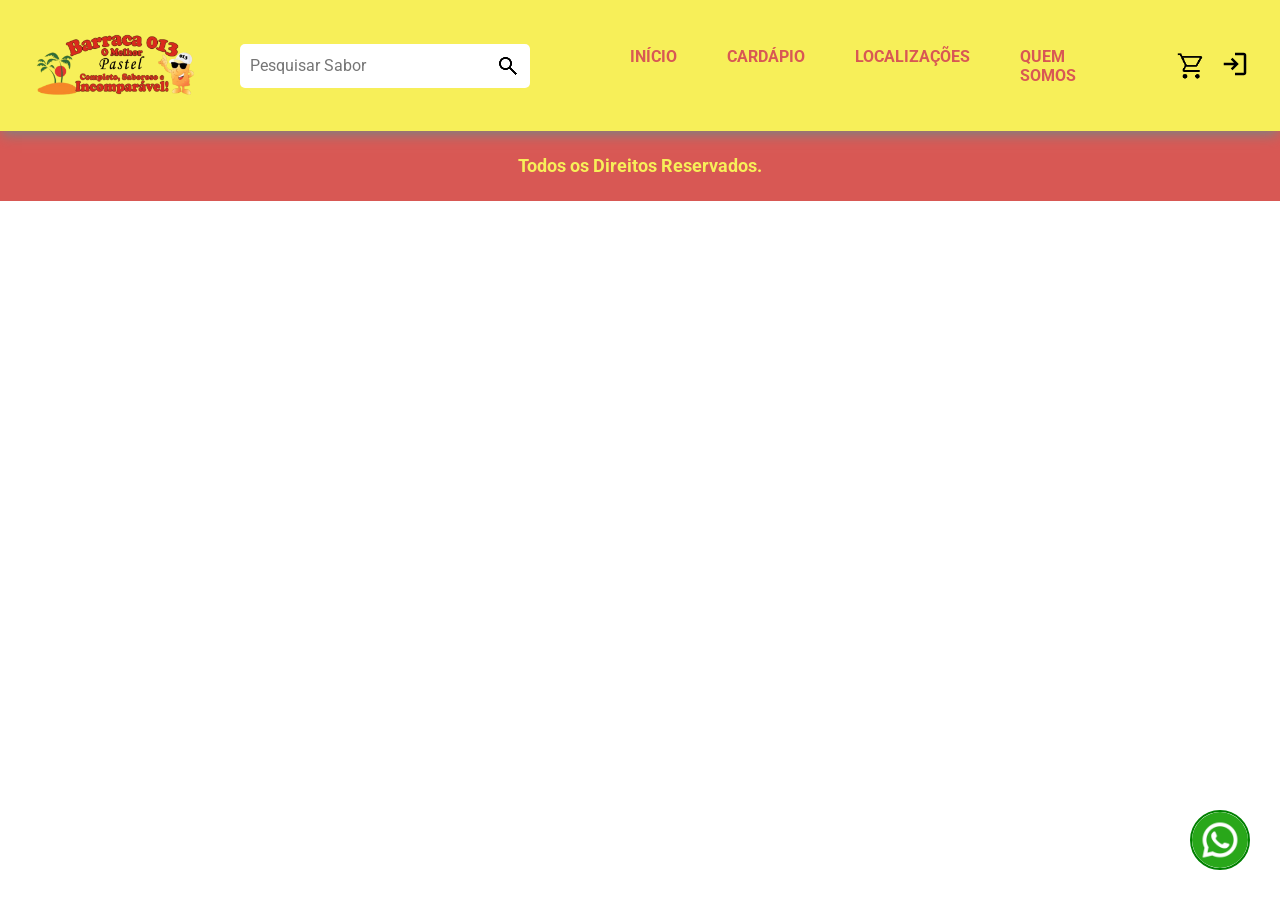
==== index.html @ 68162e57 "RESOLVI ESSA MERDA" ====
<!DOCTYPE html>
<html lang= "PT-BR">
    <head>
    <meta charset="UTF-8">
    <meta name="viewport" content="width=device-width, initial-scale=1.0">
    <title>Barraca 013</title>
    <link rel="stylesheet" href="style.css">
    </head>

<body>

    <header>
        <div>

            <img id="logo" src="img/logo_alpha.png" alt="logo" width="180px">

            <form action="">
                <input type="text" placeholder="Pesquisar Sabor">
                <img src="img/Lupa.png" alt="buscar">
            </form>

            <nav>
                <a href="index.html">INÍCIO</a>
                <a href="pg3.html">CARDÁPIO</a>
                <a href="pg4.html">LOCALIZAÇÕES</a>
                <a href="pg5.html">QUEM SOMOS</a>
            </nav>
            
            <div class="buttom">
                <img src="img/carrinho.png" alt="Carrinho">
                <a href="pg2.html"><img src="img/login.svg" alt="Login"></a>
            </div>


        </div>
        
    </header>

    <main>

        <a href="https://wa.me/5513992066397" target="_blank"><img class="zap" src="img/whatsappicon.png"></a>

    </main>

    <footer>

    Todos os Direitos Reservados.

    </footer>
    
</body>

</html>
---- style.css ----
@import url('https://fonts.googleapis.com/css2?family=Roboto:ital,wght@0,100..900;1,100..900&display=swap');
*{
    margin: 0;
    padding: 0;
    box-sizing: border-box;
    font-family: "Roboto", sans-serif;
}
<<<<<<< HEAD
=======

@import url('https://fonts.googleapis.com/css2?family=Roboto:ital,wght@0,100..900;1,100..900&display=swap');


>>>>>>> 505fb0bd195d9904a78246f570ad4ccef2677978
body{
    height: 100vh;
    display: flex;
    flex-direction: column;
    background-color: #EEEEEE;
    margin: 0;
}

header{
    box-shadow: 0px 6px 12px -2px gray;
    position: sticky;
    top: 0;
}

header div{
    padding: 30px;
    background-color: #F7EF59;
    display: flex;
    align-items: center;
    justify-content: space-between;
}

form{
    display: flex;
    justify-content: space-between;
    margin-left: 30px;
    padding: 10px;
    width: 30vw;
    background-color: white;
    border-radius: 5px;
}

input{
    border: none;
    font-size: 16px;
    width: 80%;
}
nav{
    font-weight: bolder;
    padding: 12px 100px;
    display: flex;
    gap: 50px;
}
a{
    color: #D85854;
    text-decoration: none;
}

a:hover{
    color: rgb(47, 47, 127);
}
/* 
a:hover:after{
    bottom: 0;
    left: 0;
    content: "";
    height: 1px;
    width: auto;
    background-color: red;
} */

.buttom{
    padding: 0%;
    display: flex;
    align-items: center;
    cursor: pointer;
    gap: 14px;
}

.buttom img{
    width: 30px;
}

main{
    flex: 1;
    display: flex;
    align-items: center;
    justify-content: center;
    
}

.zap{
    position: fixed;
    width: 60px;
    bottom: 30px;
    right: 30px;
    border: 2px solid green;
    border-radius: 50%;
}

footer{
    background-color:#D85854;
    color: #F7EF59;
    text-align: center;
    height: 70px;
    line-height: 70px;
    font-size: 18px;
    font-weight: bolder;
}

/* INICIO Pagina Login*/
    #barra-horizontal
    {
        background-color: darkred;
        height: 5px;
        width: 100%;
    }
    .lgn
    {
        box-shadow: 1px 1px 5px gray;
        background-color: white;
        padding: 50px;
        border-radius: 30px;
        display: flex;
        flex-direction: column;
        gap: 25px;
    }
    #login
    {
        display: flex;
        justify-content: center;
        max-width: 400px;
        border-radius: 5px;
    }
    #username, #password
    {
        width: 100%;
        padding: 10px;
        margin: 10px 0;
        border: 1px solid #ccc;
        border-radius: 4px;
    }
    #button
    {
        padding: 10px 20px;
        border-radius: 10px;
        border: none;
        background-color: #f1f1f1; 
    }
    #button:hover
    {
        background-color: #ddd;
        cursor: pointer;
    }
/* FIM Pagina Login*/
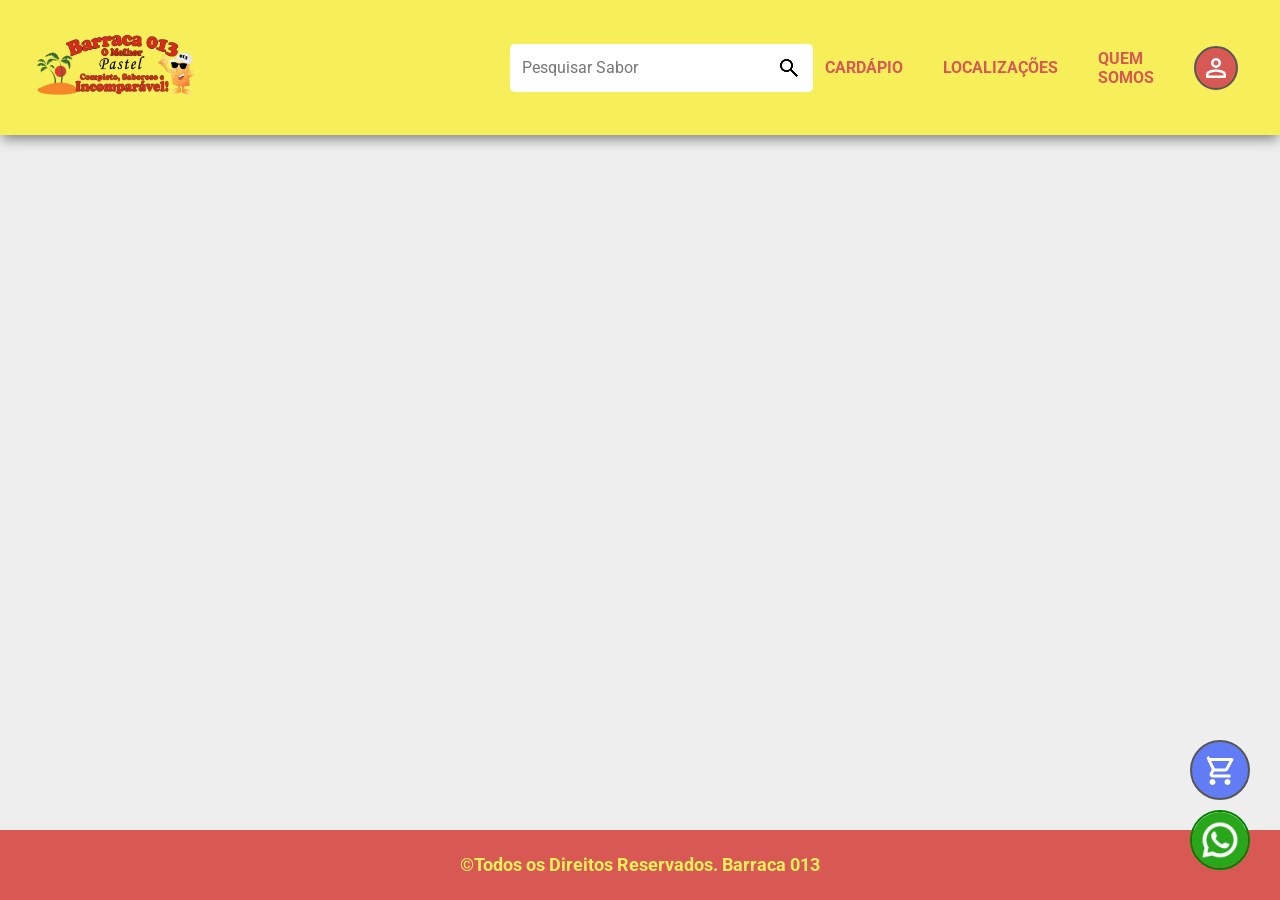
==== commit c94a2075: "arrombamos o codigo todo #fudeu" ====
--- a/index.html
+++ b/index.html
@@ -12,7 +12,7 @@
     <header>
         <div>
 
-            <img id="logo" src="img/logo_alpha.png" alt="logo" width="180px">
+            <a href="index.html"><img id="logo" src="img/logo_alpha.png" alt="logo" width="180px"></a>
 
             <form action="">
                 <input type="text" placeholder="Pesquisar Sabor">
@@ -20,17 +20,14 @@
             </form>
 
             <nav>
-                <a href="index.html">INÍCIO</a>
                 <a href="pg3.html">CARDÁPIO</a>
                 <a href="pg4.html">LOCALIZAÇÕES</a>
                 <a href="pg5.html">QUEM SOMOS</a>
+                <div class="buttom">
+                    <a href="pg2.html"><img src="img/user2.svg" alt="Login"></a>
+                </div>
             </nav>
             
-            <div class="buttom">
-                <img src="img/carrinho.png" alt="Carrinho">
-                <a href="pg2.html"><img src="img/login.svg" alt="Login"></a>
-            </div>
-
 
         </div>
         
@@ -38,13 +35,14 @@
 
     <main>
 
+        <img class="carrinho" src="img/carrinho.svg">
         <a href="https://wa.me/5513992066397" target="_blank"><img class="zap" src="img/whatsappicon.png"></a>
 
     </main>
 
     <footer>
 
-    Todos os Direitos Reservados.
+    ©Todos os Direitos Reservados. Barraca 013
 
     </footer>
     
--- a/style.css
+++ b/style.css
@@ -5,13 +5,6 @@
     box-sizing: border-box;
     font-family: "Roboto", sans-serif;
 }
-<<<<<<< HEAD
-=======
-
-@import url('https://fonts.googleapis.com/css2?family=Roboto:ital,wght@0,100..900;1,100..900&display=swap');
-
-
->>>>>>> 505fb0bd195d9904a78246f570ad4ccef2677978
 body{
     height: 100vh;
     display: flex;
@@ -37,8 +30,8 @@
 form{
     display: flex;
     justify-content: space-between;
-    margin-left: 30px;
-    padding: 10px;
+    margin-left: 300px;
+    padding: 12px;
     width: 30vw;
     background-color: white;
     border-radius: 5px;
@@ -51,9 +44,11 @@
 }
 nav{
     font-weight: bolder;
-    padding: 12px 100px;
+    padding: 12px;
     display: flex;
-    gap: 50px;
+    gap: 40px;
+    height: 65px;
+    align-items: center;
 }
 a{
     color: #D85854;
@@ -74,15 +69,18 @@
 } */
 
 .buttom{
-    padding: 0%;
-    display: flex;
-    align-items: center;
-    cursor: pointer;
-    gap: 14px;
+    border: 2px solid rgb(87, 87, 87);
+    background-color: #D85854;
+    padding: 5px;
+    border-radius: 50%;
 }
 
+
 .buttom img{
+    display: flex;
+    justify-content: center;
     width: 30px;
+    align-items: center;
 }
 
 main{
@@ -99,6 +97,17 @@
     bottom: 30px;
     right: 30px;
     border: 2px solid green;
+    border-radius: 50%;
+}
+
+.carrinho{
+    position: fixed;
+    padding: 10px;
+    width: 60px;
+    bottom: 100px;
+    right: 30px;
+    border: 2px solid rgb(87, 87, 87);
+    background-color: rgb(97, 124, 245);
     border-radius: 50%;
 }
 
@@ -156,4 +165,5 @@
         background-color: #ddd;
         cursor: pointer;
     }
-/* FIM Pagina Login*/+/* FIM Pagina Login*/
+
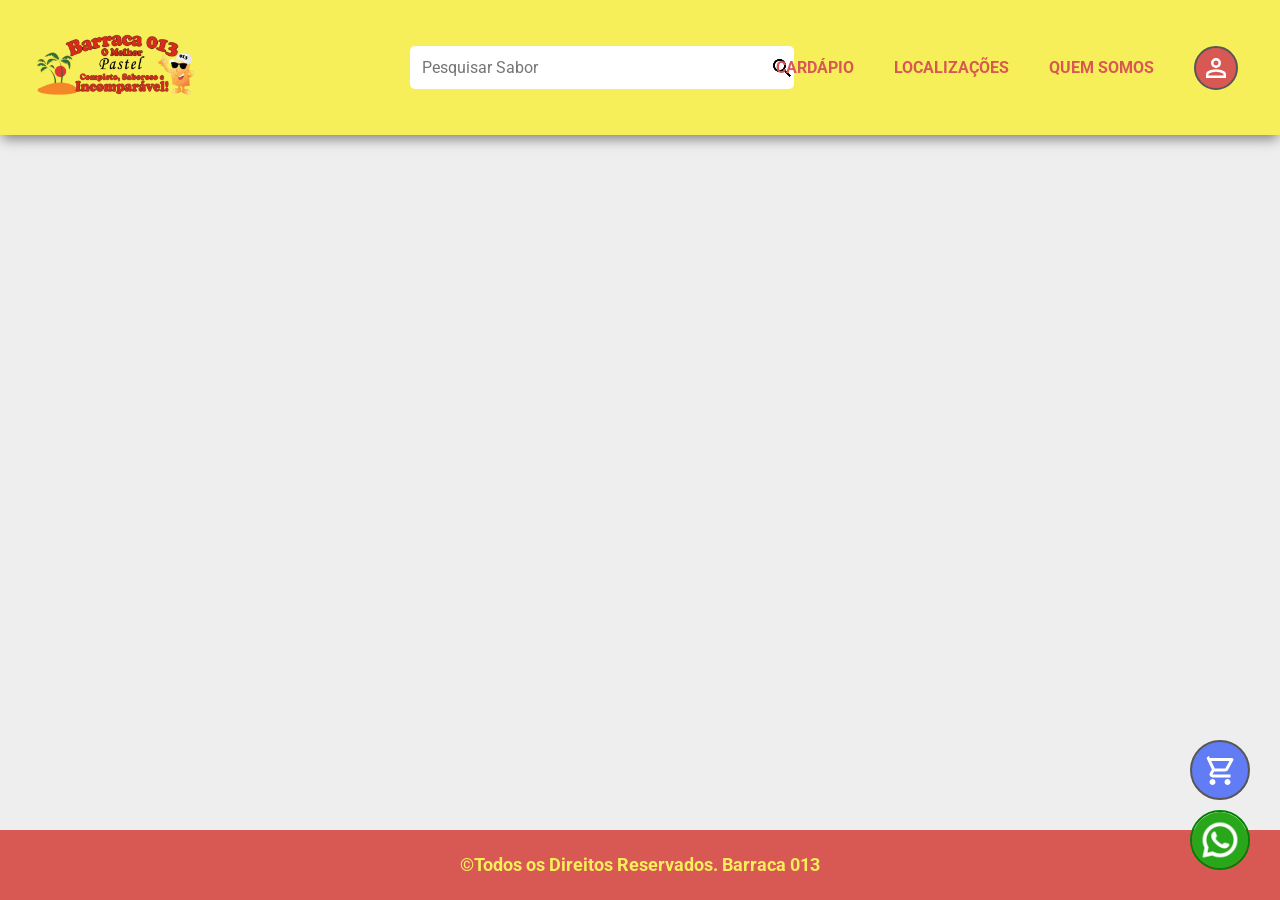
==== commit cf965ac4: "nsei comitar pelo terminal mas eu comitei" ====
--- a/index.html
+++ b/index.html
@@ -15,8 +15,8 @@
             <a href="index.html"><img id="logo" src="img/logo_alpha.png" alt="logo" width="180px"></a>
 
             <form action="">
-                <input type="text" placeholder="Pesquisar Sabor">
-                <img src="img/Lupa.png" alt="buscar">
+                <input type="text" id="pesquisa" placeholder="Pesquisar Sabor">
+                
             </form>
 
             <nav>
--- a/style.css
+++ b/style.css
@@ -5,6 +5,7 @@
     box-sizing: border-box;
     font-family: "Roboto", sans-serif;
 }
+
 body{
     height: 100vh;
     display: flex;
@@ -27,14 +28,17 @@
     justify-content: space-between;
 }
 
-form{
+#pesquisa{
     display: flex;
-    justify-content: space-between;
-    margin-left: 300px;
     padding: 12px;
     width: 30vw;
+    margin-left: 30%;
     background-color: white;
     border-radius: 5px;
+    justify-content: center;
+    background-image: url("img/Lupa.png");
+    background-repeat: no-repeat;
+    background-position: right;
 }
 
 input{
@@ -53,28 +57,22 @@
 a{
     color: #D85854;
     text-decoration: none;
+    transition: color 0.3s ease;
 }
 
 a:hover{
     color: rgb(47, 47, 127);
 }
-/* 
-a:hover:after{
-    bottom: 0;
-    left: 0;
-    content: "";
-    height: 1px;
-    width: auto;
-    background-color: red;
-} */
-
 .buttom{
     border: 2px solid rgb(87, 87, 87);
     background-color: #D85854;
     padding: 5px;
     border-radius: 50%;
+    transition: transform 0.3s ease-in-out;
 }
-
+.buttom:hover{
+    transform: scale(1.2);
+}
 
 .buttom img{
     display: flex;
@@ -98,10 +96,17 @@
     right: 30px;
     border: 2px solid green;
     border-radius: 50%;
+    transition: transform 0.3s ease-in-out;
+    cursor: pointer;
+}
+.zap:hover{
+    transform: scale(1.2);
 }
 
 .carrinho{
     position: fixed;
+    cursor: pointer;
+    transition: transform 0.3s ease-in-out;
     padding: 10px;
     width: 60px;
     bottom: 100px;
@@ -109,6 +114,9 @@
     border: 2px solid rgb(87, 87, 87);
     background-color: rgb(97, 124, 245);
     border-radius: 50%;
+}
+.carrinho:hover{
+    transform: scale(1.2);
 }
 
 footer{
@@ -122,48 +130,51 @@
 }
 
 /* INICIO Pagina Login*/
-    #barra-horizontal
-    {
-        background-color: darkred;
-        height: 5px;
-        width: 100%;
-    }
-    .lgn
-    {
-        box-shadow: 1px 1px 5px gray;
-        background-color: white;
-        padding: 50px;
-        border-radius: 30px;
-        display: flex;
-        flex-direction: column;
-        gap: 25px;
-    }
-    #login
-    {
-        display: flex;
-        justify-content: center;
-        max-width: 400px;
-        border-radius: 5px;
-    }
-    #username, #password
-    {
-        width: 100%;
-        padding: 10px;
-        margin: 10px 0;
-        border: 1px solid #ccc;
-        border-radius: 4px;
-    }
-    #button
-    {
-        padding: 10px 20px;
-        border-radius: 10px;
-        border: none;
-        background-color: #f1f1f1; 
-    }
-    #button:hover
-    {
-        background-color: #ddd;
-        cursor: pointer;
-    }
-/* FIM Pagina Login*/
-
+main{
+    width: 100%;
+    display: flex;
+    justify-content: center;
+    gap: 50px;
+}
+.quadrado-login
+{
+    display: flex;
+    justify-content: center;
+    align-items: center;
+    background-color: gray;
+    width: 500px;
+    height: 400px;
+    border-radius: 10px;
+}
+.barra-horizontal
+{
+    width: 100%;
+    height: 2px;
+    background-color: black;
+    margin: 20px 0;
+}
+.decadencia
+{
+    display: flex;
+    width: 100%;
+    height: 100%;
+    margin: 0;
+    padding: 10px;
+    align-items: center;
+    flex-direction: column;
+    gap: 20px;
+}
+.decadencia input, .decadencia button{
+    border-radius: 16px;
+    padding: 8px;
+}
+#check{
+    width: 20px;
+    height: 20px;
+    margin-right:70%;
+}
+#teste{
+    font-size: 14px;
+    margin-right: 48%;
+    margin-top: -8%;
+}
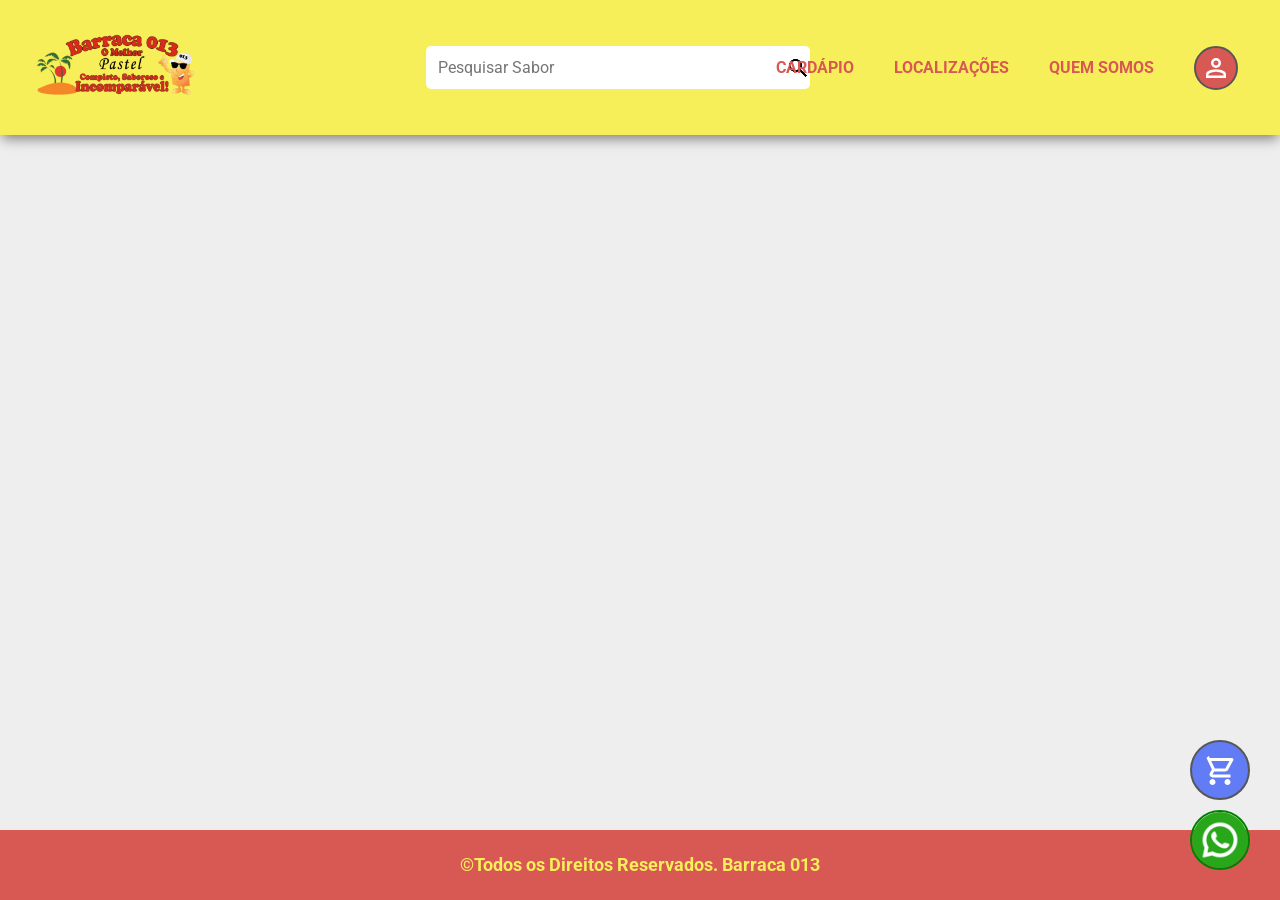
==== commit abe90525: "Alinhei a barra de pesquisa" ====
--- a/index.html
+++ b/index.html
@@ -16,7 +16,6 @@
 
             <form action="">
                 <input type="text" id="pesquisa" placeholder="Pesquisar Sabor">
-                
             </form>
 
             <nav>
--- a/style.css
+++ b/style.css
@@ -32,7 +32,7 @@
     display: flex;
     padding: 12px;
     width: 30vw;
-    margin-left: 30%;
+    margin-left: 34%;
     background-color: white;
     border-radius: 5px;
     justify-content: center;
@@ -127,6 +127,7 @@
     line-height: 70px;
     font-size: 18px;
     font-weight: bolder;
+    margin-top: 5% ;
 }
 
 /* INICIO Pagina Login*/
@@ -139,16 +140,17 @@
 .quadrado-login
 {
     display: flex;
-    justify-content: center;
-    align-items: center;
-    background-color: gray;
-    width: 500px;
-    height: 400px;
+    justify-content: start;
+    background-color: #F5F5F5;
+    width: 50%;
+    height: 90%;
     border-radius: 10px;
+    box-shadow: black 0px 6px 12px -2px;
+    margin-top: 5%;
 }
 .barra-horizontal
 {
-    width: 100%;
+    width: 95%;
     height: 2px;
     background-color: black;
     margin: 20px 0;
@@ -164,17 +166,52 @@
     flex-direction: column;
     gap: 20px;
 }
+.h1-login{
+    font-weight: bolder;
+    color: #000000;
+    margin-top: 1%;
+}
+.p-email, .p-senha{
+    font-size: 20px;
+    align-self: flex-start;
+    margin-left: 10%;
+    
+}
 .decadencia input, .decadencia button{
     border-radius: 16px;
-    padding: 8px;
+    padding: 9px;
+}
+.decadencia button
+{
+    background-color: #D85854;
+    color: white;
+    border: none;
+    font-size: 16px;
+    font-weight: bolder;
+    cursor: pointer;
+    width: 25%;
+}
+.porra
+{
+    display: flex;
+    width: 100%;
 }
 #check{
-    width: 20px;
-    height: 20px;
-    margin-right:70%;
-}
-#teste{
-    font-size: 14px;
-    margin-right: 48%;
-    margin-top: -8%;
+    width: auto;
+    margin-right: 4px;
+    margin-left: 11%;
+}
+#enter-login
+{
+    margin: 1%;
+    width: 15%;
+}
+#esquecer-senha
+{
+    text-decoration: underline;
+    margin-left: 46%;
+}
+.g_id_onload
+{
+    border-radius: 5px;
 }
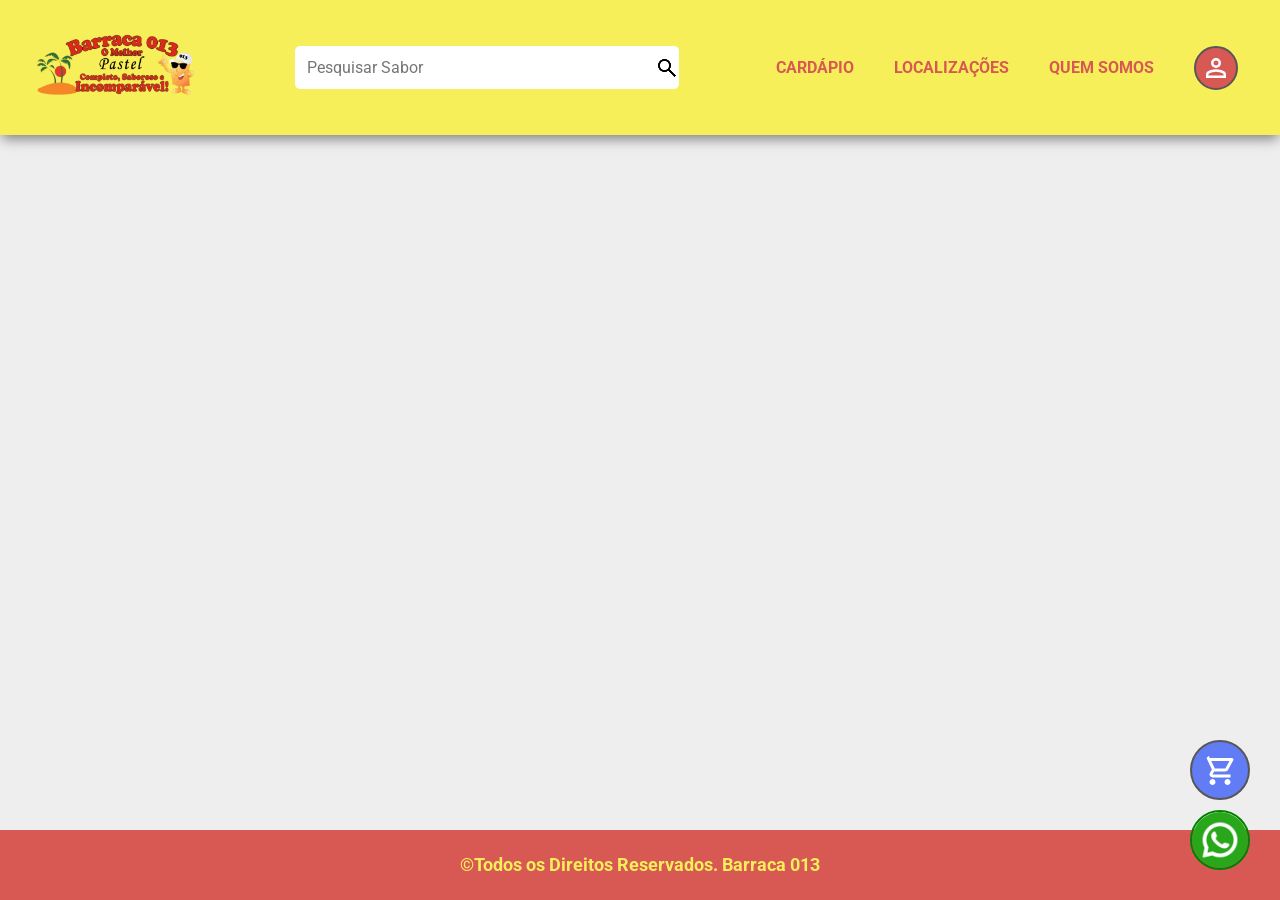
==== commit 474c8c4b: "Quem Somos feito (falta eu lapidar)" ====
--- a/index.html
+++ b/index.html
@@ -14,9 +14,7 @@
 
             <a href="index.html"><img id="logo" src="img/logo_alpha.png" alt="logo" width="180px"></a>
 
-            <form action="">
                 <input type="text" id="pesquisa" placeholder="Pesquisar Sabor">
-            </form>
 
             <nav>
                 <a href="pg3.html">CARDÁPIO</a>
--- a/style.css
+++ b/style.css
@@ -32,7 +32,7 @@
     display: flex;
     padding: 12px;
     width: 30vw;
-    margin-left: 34%;
+    /* margin-left: 34%; */
     background-color: white;
     border-radius: 5px;
     justify-content: center;
@@ -178,7 +178,6 @@
     
 }
 .decadencia input, .decadencia button{
-    border-radius: 16px;
     padding: 9px;
 }
 .decadencia button
@@ -211,7 +210,121 @@
     text-decoration: underline;
     margin-left: 46%;
 }
-.g_id_onload
-{
-    border-radius: 5px;
+.logins-alt
+{
+    display: flex;
+    gap: 20px;
+    align-items: center;
+    justify-content: center;
+    
+}
+
+#google-login, #insta-login
+{
+    width: 40px;
+    height: 40px;
+    border-radius: 50%;
+    display: flex;
+    align-items: center;
+    justify-content: center;
+    cursor: pointer;
+    transition: transform 0.3s ease-in-out;
+}
+#google-login:hover, #insta-login:hover
+{
+    transform: scale(1.2);
+}
+
+.barraContainer {
+    display: flex;
+    position: relative;
+    padding: 15px 0 0;
+    margin-top:10px;
+    margin-left: 1%;
+    width: 80%;
+}
+
+.barra {
+    width: 100%;
+    border: 0;
+    border-bottom: 2px solid black;
+    outline: 0;
+    font-size: 1xrem;
+    color: black;
+    padding: 7px 0;
+    background: transparent;
+    transition: border-color 0.2s ease-in;
+
+    &::placeholder{
+        color: black;
+    }
+
+    &::placeholder-show ~ .senha-label
+    {
+        font-size: 1.3rem;
+        cursor: text;
+        top: 20px;
+        color: black;
+    }
+}
+
+#senha-label {
+    position: absolute;
+    display: block;
+    transition: .1s;
+    top: -0;
+    opacity: 0;
+    font-size: 1rem;
+}
+
+.barra:focus  {
+    &::placeholder{
+        color: transparent;
+    }
+    ~ #senha-label{
+        display : block;
+        opacity: 1;
+        top: 0;
+        transition: 0.2s;
+        border-image: linear-gradient(to right, #F5F5F5,#D85854) 1;
+        border-image-slice: 1;
+        
+    }
+    
+}
+
+/* Quem Somos */
+.mainquemsomos{
+    flex-direction: column;
+}
+
+.bannerquemsomos{
+    width: 100%;
+    max-width: 100%;
+    box-shadow: 0px 5px 5px #000000;
+}
+
+.quemsomosmodel{
+    display: flex;
+    align-items: flex-start;
+    justify-content: space-between;
+    margin: 0;
+    padding: 50px;
+    border: 0;
+    vertical-align: baseline;
+    gap: 35px;
+}
+
+.quemsomosletras{
+    font-size: larger;
+}
+
+.quemsomosmodel img{
+    border-radius: 40px;
+    box-shadow: 5px 5px 5px #000000;
+}
+.quemsomosmodel h2{
+    font-size: 50px;
+    color: #D85854;
+    font-style: italic;
 }
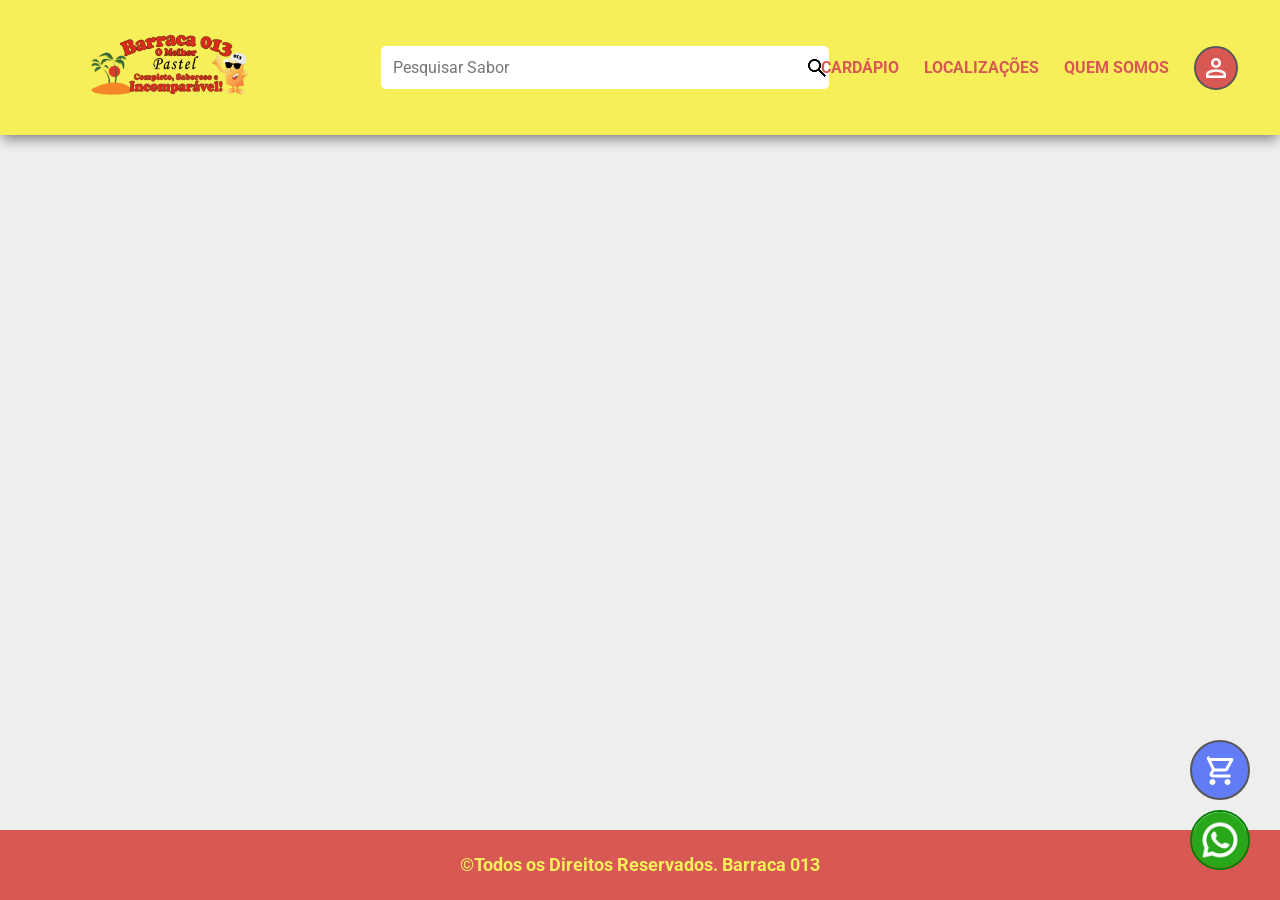
==== commit 120a189a: "começo da pag3 (cardapio)" ====
--- a/index.html
+++ b/index.html
@@ -13,8 +13,10 @@
         <div>
 
             <a href="index.html"><img id="logo" src="img/logo_alpha.png" alt="logo" width="180px"></a>
-
-                <input type="text" id="pesquisa" placeholder="Pesquisar Sabor">
+            
+            <form action="">
+                <input type="text" placeholder="Pesquisar Sabor" id="pesquisa">
+            </form>
 
             <nav>
                 <a href="pg3.html">CARDÁPIO</a>
--- a/style.css
+++ b/style.css
@@ -25,17 +25,19 @@
     background-color: #F7EF59;
     display: flex;
     align-items: center;
-    justify-content: space-between;
+    justify-content:space-between;
+}
+
+#logo{
+    margin-left: 30%;
 }
 
 #pesquisa{
-    display: flex;
     padding: 12px;
-    width: 30vw;
-    /* margin-left: 34%; */
+    width: 35vw;
+    margin-left: 20%;
     background-color: white;
     border-radius: 5px;
-    justify-content: center;
     background-image: url("img/Lupa.png");
     background-repeat: no-repeat;
     background-position: right;
@@ -48,9 +50,9 @@
 }
 nav{
     font-weight: bolder;
-    padding: 12px;
-    display: flex;
-    gap: 40px;
+    padding-right: 12px;
+    display: flex;
+    gap: 25px;
     height: 65px;
     align-items: center;
 }
@@ -293,6 +295,57 @@
     
 }
 
+/* Cardápio */
+#cardapio{
+    background-color: #c2bfb8;
+    border-radius: 20px;
+    padding: 20px;
+    margin: 50px;
+}
+
+.itemcardapio{
+    display: inline-block;
+    vertical-align: top;
+    background-color: white;
+    width: 270px;
+    height: 400px;
+    margin: 20px;
+    transition: filter 0.3s;
+    border-radius: 20px;
+}
+
+.itemcardapio:hover{
+    filter: brightness(0.6);
+}
+
+.fotopastel{
+    border-radius: 20px 20px 0px 0px;
+    width: 270px;
+}
+.under{
+    background-color: white;
+}
+.nomepastel{
+    font-size: 25px;
+    font-weight: bold;
+    padding: 10px;
+
+}
+
+.descricaopastel{
+    font-size: 16px;
+    padding-inline: 10px;
+}
+
+.precopastel{
+    text-align: end;
+    margin: 0;
+    padding: 20px;
+    font-size: 25px;
+    font-weight: bold;
+    color: rgb(179, 7, 7)
+}
+
 /* Quem Somos */
 .mainquemsomos{
     flex-direction: column;
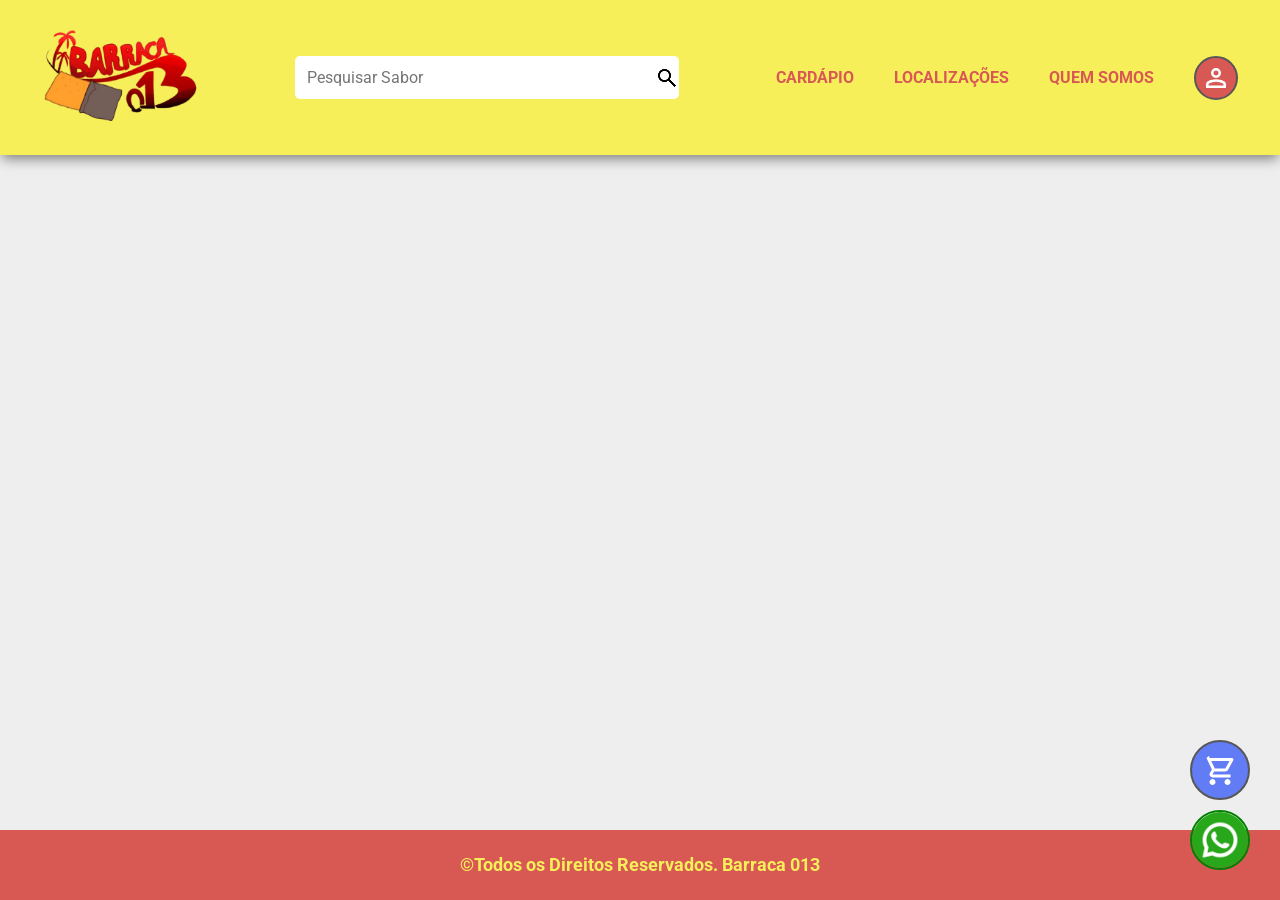
==== commit 0f5ed3e8: "Lapidei um pouco o Quem somos e coloquei a logo do wilson" ====
--- a/index.html
+++ b/index.html
@@ -12,11 +12,9 @@
     <header>
         <div>
 
-            <a href="index.html"><img id="logo" src="img/logo_alpha.png" alt="logo" width="180px"></a>
-            
-            <form action="">
-                <input type="text" placeholder="Pesquisar Sabor" id="pesquisa">
-            </form>
+            <a href="index.html"><img id="logo" src="img/Logov1.png" alt="logo" width="180px"></a>
+
+                <input type="text" id="pesquisa" placeholder="Pesquisar Sabor">
 
             <nav>
                 <a href="pg3.html">CARDÁPIO</a>
--- a/style.css
+++ b/style.css
@@ -16,8 +16,9 @@
 
 header{
     box-shadow: 0px 6px 12px -2px gray;
-    position: sticky;
+    position: fixed;
     top: 0;
+    width: 100%;
 }
 
 header div{
@@ -25,19 +26,17 @@
     background-color: #F7EF59;
     display: flex;
     align-items: center;
-    justify-content:space-between;
-}
-
-#logo{
-    margin-left: 30%;
+    justify-content: space-between;
 }
 
 #pesquisa{
+    display: flex;
     padding: 12px;
-    width: 35vw;
-    margin-left: 20%;
+    width: 30vw;
+    /* margin-left: 34%; */
     background-color: white;
     border-radius: 5px;
+    justify-content: center;
     background-image: url("img/Lupa.png");
     background-repeat: no-repeat;
     background-position: right;
@@ -50,9 +49,9 @@
 }
 nav{
     font-weight: bolder;
-    padding-right: 12px;
-    display: flex;
-    gap: 25px;
+    padding: 12px;
+    display: flex;
+    gap: 40px;
     height: 65px;
     align-items: center;
 }
@@ -295,57 +294,6 @@
     
 }
 
-/* Cardápio */
-#cardapio{
-    background-color: #c2bfb8;
-    border-radius: 20px;
-    padding: 20px;
-    margin: 50px;
-}
-
-.itemcardapio{
-    display: inline-block;
-    vertical-align: top;
-    background-color: white;
-    width: 270px;
-    height: 400px;
-    margin: 20px;
-    transition: filter 0.3s;
-    border-radius: 20px;
-}
-
-.itemcardapio:hover{
-    filter: brightness(0.6);
-}
-
-.fotopastel{
-    border-radius: 20px 20px 0px 0px;
-    width: 270px;
-}
-.under{
-    background-color: white;
-}
-.nomepastel{
-    font-size: 25px;
-    font-weight: bold;
-    padding: 10px;
-
-}
-
-.descricaopastel{
-    font-size: 16px;
-    padding-inline: 10px;
-}
-
-.precopastel{
-    text-align: end;
-    margin: 0;
-    padding: 20px;
-    font-size: 25px;
-    font-weight: bold;
-    color: rgb(179, 7, 7)
-}
-
 /* Quem Somos */
 .mainquemsomos{
     flex-direction: column;
@@ -366,10 +314,13 @@
     border: 0;
     vertical-align: baseline;
     gap: 35px;
+    background-color: #F7EF59;
+    border-radius: 30px;
 }
 
 .quemsomosletras{
     font-size: larger;
+    line-height: 42px;
 }
 
 .quemsomosmodel img{
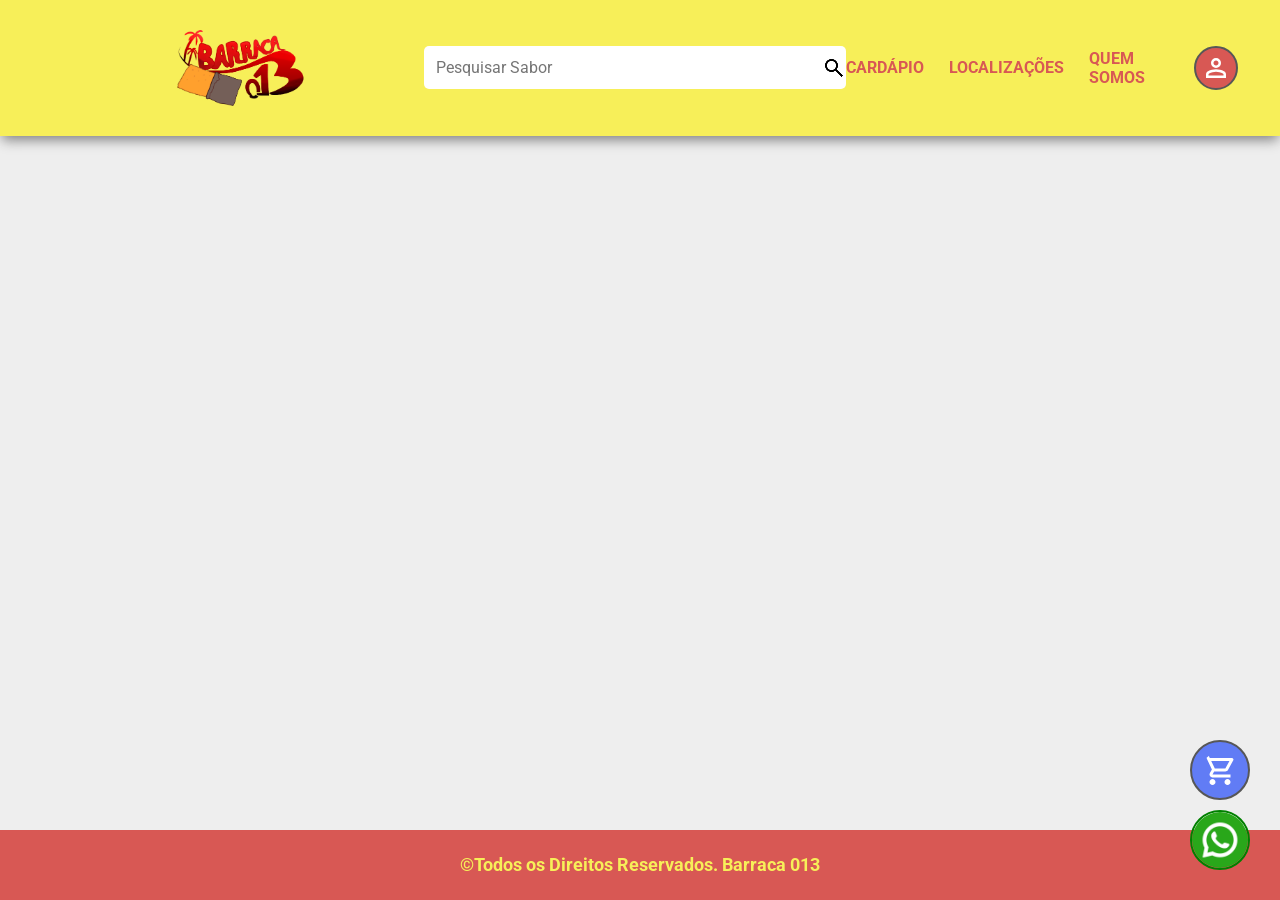
==== commit fc59e622: "lapidei a logo" ====
--- a/index.html
+++ b/index.html
@@ -12,7 +12,7 @@
     <header>
         <div>
 
-            <a href="index.html"><img id="logo" src="img/Logov1.png" alt="logo" width="180px"></a>
+            <a href="index.html"><img id="logo" src="img/Logov2.png" alt="logo" width="180px"></a>
 
                 <input type="text" id="pesquisa" placeholder="Pesquisar Sabor">
 
--- a/style.css
+++ b/style.css
@@ -16,7 +16,7 @@
 
 header{
     box-shadow: 0px 6px 12px -2px gray;
-    position: fixed;
+    position: sticky;
     top: 0;
     width: 100%;
 }
@@ -26,17 +26,21 @@
     background-color: #F7EF59;
     display: flex;
     align-items: center;
-    justify-content: space-between;
+    justify-content:space-between;
+}
+
+#logo{
+    display: block;
+    margin-left: 90%;
+    width: 150px;
 }
 
 #pesquisa{
-    display: flex;
     padding: 12px;
-    width: 30vw;
-    /* margin-left: 34%; */
+    width: 35vw;
+    margin-left: 20%;
     background-color: white;
     border-radius: 5px;
-    justify-content: center;
     background-image: url("img/Lupa.png");
     background-repeat: no-repeat;
     background-position: right;
@@ -49,9 +53,9 @@
 }
 nav{
     font-weight: bolder;
-    padding: 12px;
-    display: flex;
-    gap: 40px;
+    padding-right: 12px;
+    display: flex;
+    gap: 25px;
     height: 65px;
     align-items: center;
 }
@@ -294,6 +298,57 @@
     
 }
 
+/* Cardápio */
+#cardapio{
+    background-color: #c2bfb8;
+    border-radius: 20px;
+    padding: 20px;
+    margin: 50px;
+}
+
+.itemcardapio{
+    display: inline-block;
+    vertical-align: top;
+    background-color: white;
+    width: 270px;
+    height: 400px;
+    margin: 20px;
+    transition: filter 0.3s;
+    border-radius: 20px;
+}
+
+.itemcardapio:hover{
+    filter: brightness(0.6);
+}
+
+.fotopastel{
+    border-radius: 20px 20px 0px 0px;
+    width: 270px;
+}
+.under{
+    background-color: white;
+}
+.nomepastel{
+    font-size: 25px;
+    font-weight: bold;
+    padding: 10px;
+
+}
+
+.descricaopastel{
+    font-size: 16px;
+    padding-inline: 10px;
+}
+
+.precopastel{
+    text-align: end;
+    margin: 0;
+    padding: 20px;
+    font-size: 25px;
+    font-weight: bold;
+    color: rgb(179, 7, 7)
+}
+
 /* Quem Somos */
 .mainquemsomos{
     flex-direction: column;
@@ -316,10 +371,12 @@
     gap: 35px;
     background-color: #F7EF59;
     border-radius: 30px;
+    box-shadow: 5px 5px 5px #000000;
 }
 
 .quemsomosletras{
     font-size: larger;
+    font-weight:500;
     line-height: 42px;
 }
 
